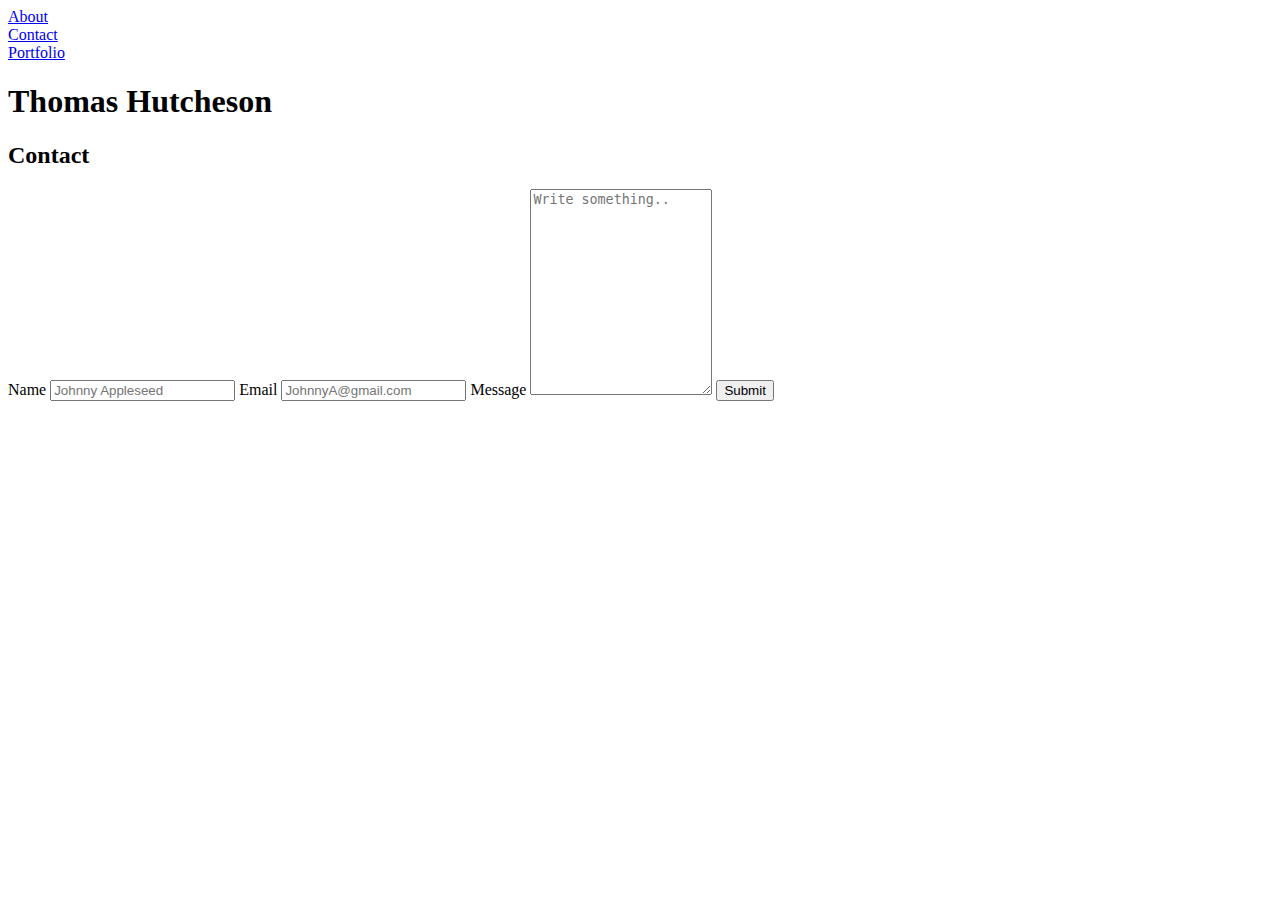
==== contact.html @ 5d2744fb "added contact page, updated css, added photos to portfolio" ====
<!DOCTYPE html>
<html lang="en">
  <head>
    <meta charset="UTF-8" />
    <meta name="viewport" content="width=device-width, initial-scale=1.0" />
    <meta http-equiv="X-UA-Compatible" content="ie=edge" />
    <title>Thomas Hutcheson Contact</title>

    <link rel="stylesheet" href="assets/Css/styles.css" />
  </head>

  <body>
        
        <div class="top_left"><a href="index.html">About</a></div>
        <div class="top_mid"><a href="contact.html">Contact</a></div>
        <div class="top_right"><a href="portfolio.html">Portfolio</a></div>


    <div class="splitscreen">
      <div class="left">
        <h1>Thomas Hutcheson</h1>

        <div class="container">
            <h2>Contact</h2>

            <!-- hr goes here -->

            <form action="action_page.php">
          
              <label for="name">Name</label>
              <input type="text" id="Name" name="yourname" placeholder="Johnny Appleseed">
          
              <label for="Email">Email</label>
              <input type="text" id="Email" name="Email" placeholder="JohnnyA@gmail.com">
          
             
          
              <label for="Message">Message</label>
              <textarea id="Message" name="Message" placeholder="Write something.." style="height:200px"></textarea>
          
              <input type="submit" value="Submit">
          
            </form>
          </div>
      
            <div class="footer">
             
            </div>

  </body>
</html>
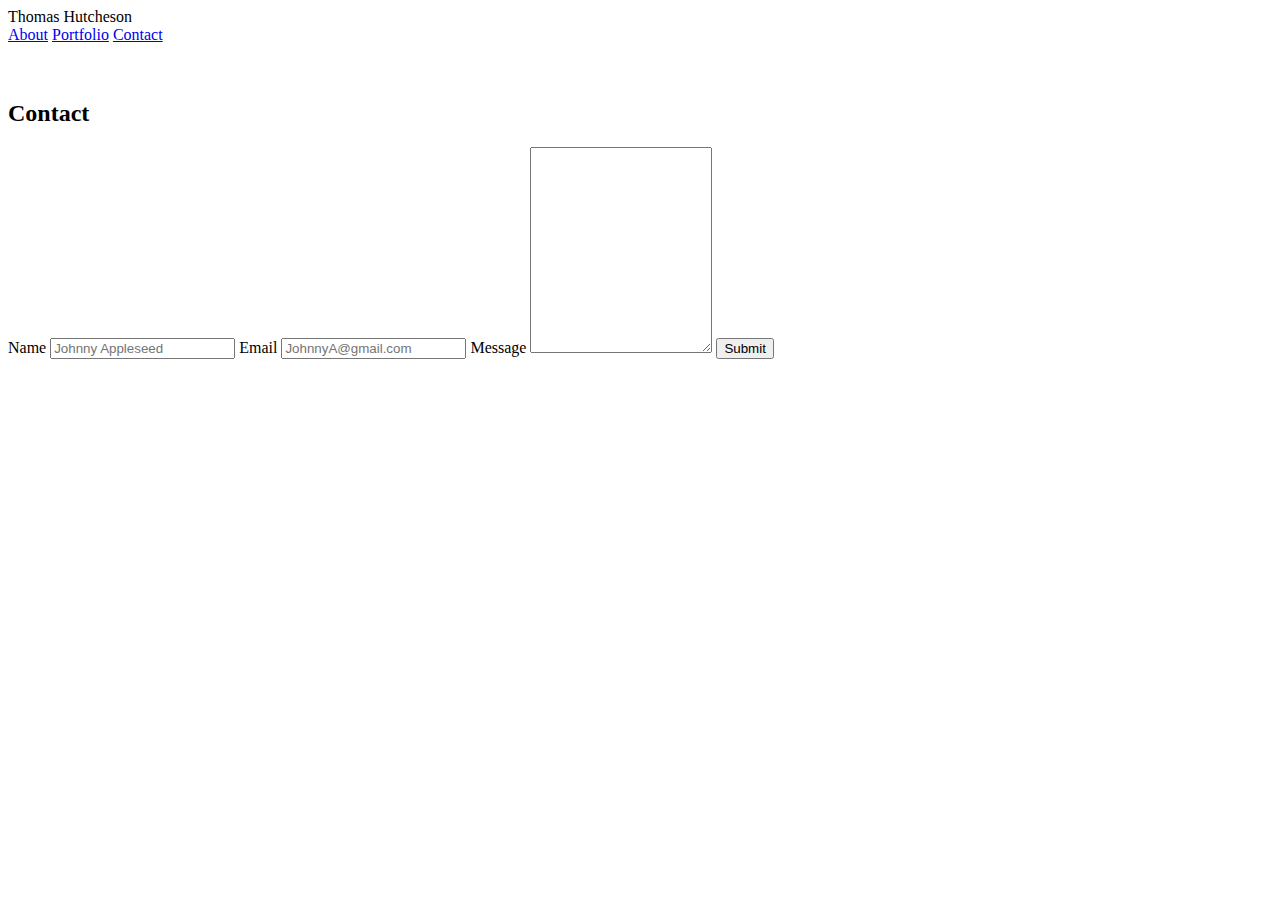
==== commit 518036e5: "finanlized design, added header, more photos" ====
--- a/contact.html
+++ b/contact.html
@@ -10,42 +10,54 @@
   </head>
 
   <body>
-        
-        <div class="top_left"><a href="index.html">About</a></div>
-        <div class="top_mid"><a href="contact.html">Contact</a></div>
-        <div class="top_right"><a href="portfolio.html">Portfolio</a></div>
+    <!-- adding a header -->
+    <div class="topnav">
+      <a class="active">Thomas Hutcheson</a>
 
+      <div class="topnav-right">
+        <a href="index.html">About</a>
+        <a href="Portfolio.html">Portfolio</a>
+        <a href="contact.html">Contact</a>
+      </div>
+    </div>
 
-    <div class="splitscreen">
-      <div class="left">
-        <h1>Thomas Hutcheson</h1>
+    <!-- Header done -->
+    <br />
+    <br />
+    <!-- adding a header -->
+    <div class="contact">
+      <h2>Contact</h2>
 
-        <div class="container">
-            <h2>Contact</h2>
+      <form action="action_page.php">
+        <label for="name">Name</label>
+        <input
+          type="text"
+          id="Name"
+          name="yourname"
+          placeholder="Johnny Appleseed"
+        />
 
-            <!-- hr goes here -->
+        <label for="Email">Email</label>
+        <input
+          type="text"
+          id="Email"
+          name="Email"
+          placeholder="JohnnyA@gmail.com"
+        />
 
-            <form action="action_page.php">
-          
-              <label for="name">Name</label>
-              <input type="text" id="Name" name="yourname" placeholder="Johnny Appleseed">
-          
-              <label for="Email">Email</label>
-              <input type="text" id="Email" name="Email" placeholder="JohnnyA@gmail.com">
-          
-             
-          
-              <label for="Message">Message</label>
-              <textarea id="Message" name="Message" placeholder="Write something.." style="height:200px"></textarea>
-          
-              <input type="submit" value="Submit">
-          
-            </form>
-          </div>
-      
-            <div class="footer">
-             
-            </div>
+        <label for="Message">Message</label>
+        <textarea
+          id="Message"
+          name="Message"
+          placeholder="A Long Time Ago, in a Galaxy Far Far Away..."
+          style="height:200px"
+        >
+        </textarea>
 
+        <input type="submit" value="Submit" />
+      </form>
+    </div>
+
+    <div class="footer"></div>
   </body>
 </html>
